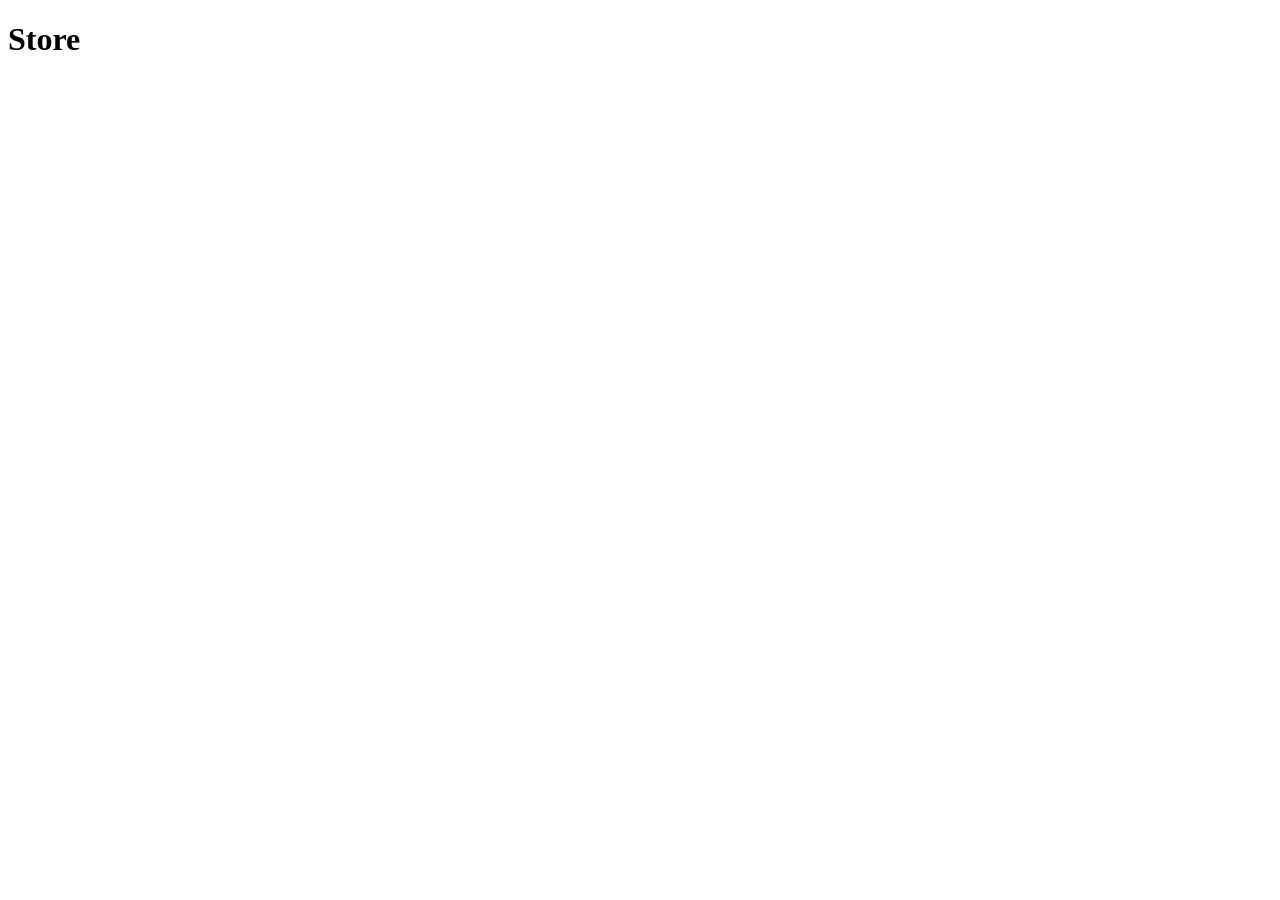
==== ecommerce-homepage/index.html @ 8ddcf209 "feat: build homepage skeleton dynamically in JS" ====
<!doctype html>
<html lang="en">
  <head>
    <meta charset="UTF-8" />
    <meta name="viewport" content="width=device-width, initial-scale=1.0" />
    <title>Ecommerce Homepage</title>
  </head>
  <body>
    <script type="module" src="script.js"></script>
  </body>
</html>
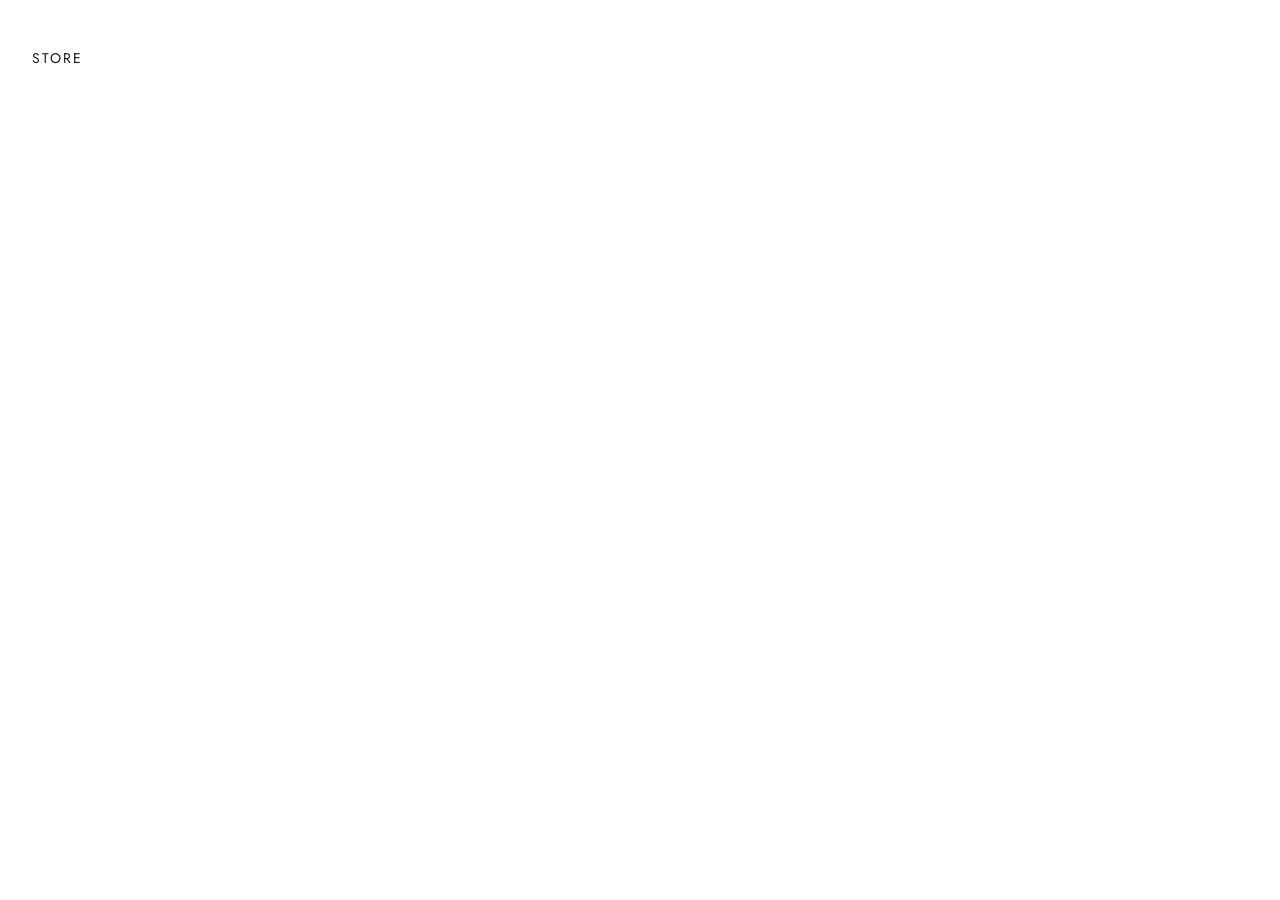
==== commit 43a040c6: "apply minimalist css style" ====
--- a/ecommerce-homepage/index.html
+++ b/ecommerce-homepage/index.html
@@ -4,6 +4,13 @@
     <meta charset="UTF-8" />
     <meta name="viewport" content="width=device-width, initial-scale=1.0" />
     <title>Ecommerce Homepage</title>
+    <link rel="preconnect" href="https://fonts.googleapis.com" />
+    <link rel="preconnect" href="https://fonts.gstatic.com" crossorigin />
+    <link
+      href="https://fonts.googleapis.com/css2?family=Jost:wght@300;400;500&display=swap"
+      rel="stylesheet"
+    />
+    <link rel="stylesheet" href="style.css" />
   </head>
   <body>
     <script type="module" src="script.js"></script>
--- a/ecommerce-homepage/style.css
+++ b/ecommerce-homepage/style.css
@@ -0,0 +1,81 @@
+* {
+  margin: 0;
+  padding: 0;
+  box-sizing: border-box;
+}
+
+body {
+  font-family: "Jost", sans-serif;
+  font-weight: 300;
+  background: #ffffff;
+  color: #1a1a1a;
+  padding: 48px 32px;
+}
+
+h1 {
+  font-weight: 400;
+  font-size: 14px;
+  letter-spacing: 2px;
+  text-transform: uppercase;
+  max-width: 1400px;
+  margin: 0 auto 40px;
+}
+
+.product-grid {
+  display: grid;
+  grid-template-columns: repeat(auto-fill, minmax(240px, 1fr));
+  gap: 32px 24px;
+  max-width: 1400px;
+  margin: 0 auto;
+}
+
+.product-card {
+  display: flex;
+  flex-direction: column;
+}
+
+.product-card__image {
+  width: 100%;
+  height: 320px;
+  object-fit: contain;
+  background: #f5f5f5;
+  margin-bottom: 14px;
+}
+
+.product-card__name {
+  font-weight: 400;
+  font-size: 11px;
+  letter-spacing: 0.8px;
+  text-transform: uppercase;
+  color: #1a1a1a;
+  line-height: 1.4;
+  margin-bottom: 4px;
+}
+
+.product-card__price {
+  font-weight: 300;
+  font-size: 11px;
+  letter-spacing: 0.8px;
+  color: #666;
+  margin-bottom: 10px;
+}
+
+.product-card__button {
+  align-self: flex-start;
+  background: none;
+  border: none;
+  border-bottom: 1px solid #1a1a1a;
+  padding: 0 0 2px;
+  font-family: "Jost", sans-serif;
+  font-weight: 400;
+  font-size: 11px;
+  letter-spacing: 0.8px;
+  text-transform: uppercase;
+  color: #1a1a1a;
+  cursor: pointer;
+  transition: opacity 0.2s ease;
+}
+
+.product-card__button:hover {
+  opacity: 0.5;
+}
